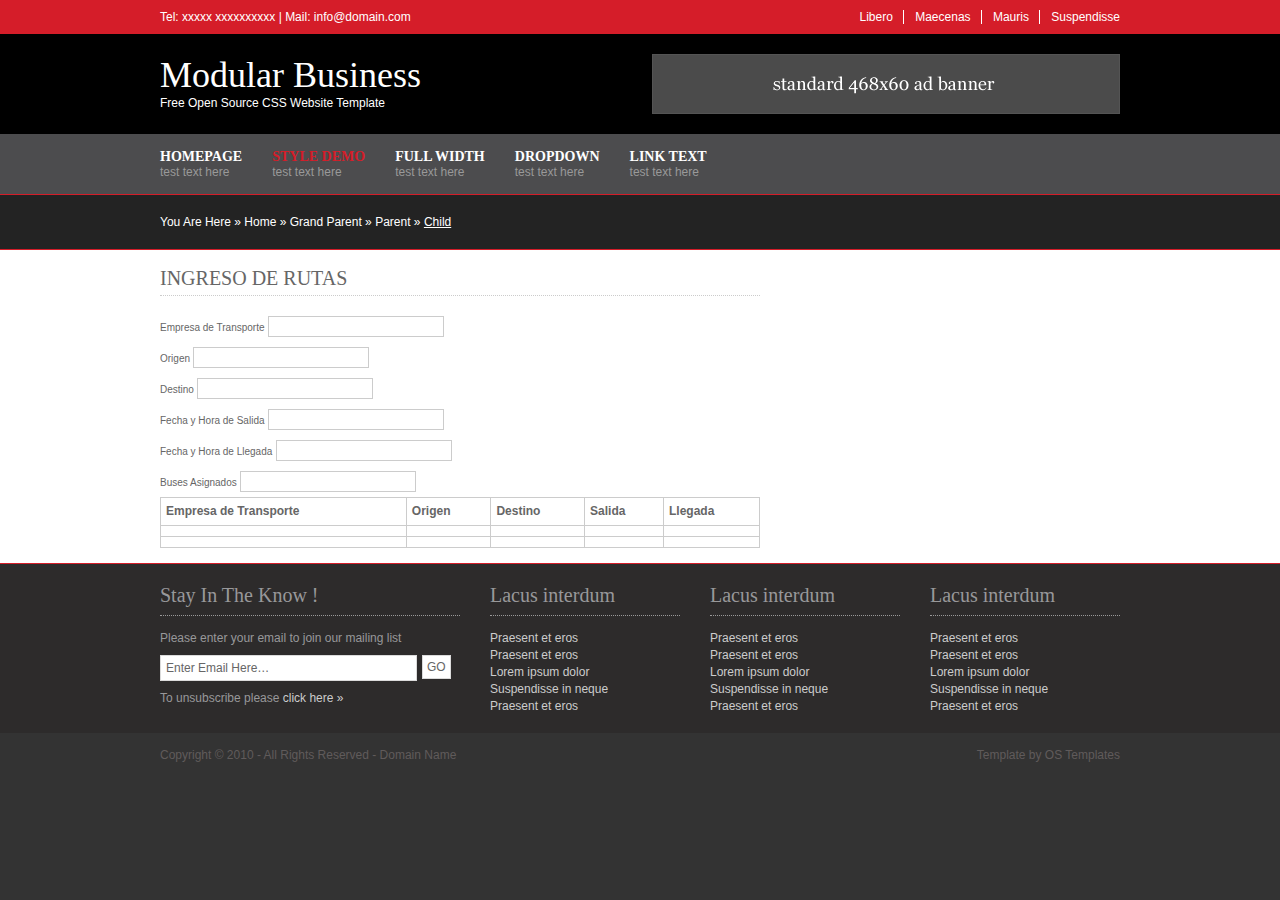
==== VentaPasajesBus/src/main/webapp/style-demo.html @ 8f5ea5d3 "" ====
<!DOCTYPE html PUBLIC "-//W3C//DTD XHTML 1.0 Transitional//EN" "http://www.w3.org/TR/xhtml1/DTD/xhtml1-transitional.dtd">
<html xmlns="http://www.w3.org/1999/xhtml" xml:lang="EN" lang="EN" dir="ltr">
<head profile="http://gmpg.org/xfn/11">
<title>Modular Business | Style Demo</title>
<meta http-equiv="Content-Type" content="text/html; charset=iso-8859-1" />
<meta http-equiv="imagetoolbar" content="no" />
<link rel="stylesheet" href="styles/layout.css" type="text/css" />
</head>
<body id="top">
<div class="wrapper col1">
  <div id="topbar">
    <p>Tel: xxxxx xxxxxxxxxx | Mail: info@domain.com</p>
    <ul>
      <li><a href="#">Libero</a></li>
      <li><a href="#">Maecenas</a></li>
      <li><a href="#">Mauris</a></li>
      <li class="last"><a href="#">Suspendisse</a></li>
    </ul>
    <br class="clear" />
  </div>
</div>
<!-- ####################################################################################################### -->
<div class="wrapper col2">
  <div id="header">
    <div class="fl_left">
      <h1><a href="#">Modular Business</a></h1>
      <p>Free Open Source CSS Website Template</p>
    </div>
    <div class="fl_right">
      <a href="#"><img src="images/demo/468x60.gif" alt="" /></a>
    </div>
    <br class="clear" />
  </div>
</div>
<!-- ####################################################################################################### -->
<div class="wrapper col3">
  <div id="topnav">
    <ul>
      <li><a href="index.html">Homepage</a><span>Test Text Here</span></li>
      <li class="active"><a href="style-demo.html">Style Demo</a><span>Test Text Here</span></li>
      <li><a href="full-width.html">Full Width</a><span>Test Text Here</span></li>
      <li><a href="#">DropDown</a><span>Test Text Here</span>
        <ul>
          <li><a href="#">Link 1</a></li>
          <li><a href="#">Link 2</a></li>
          <li><a href="#">Link 3</a></li>
        </ul>
      </li>
      <li class="last"><a href="#">Link text</a><span>Test Text Here</span></li>
    </ul>
    <br class="clear" />
  </div>
</div>
<!-- ####################################################################################################### -->
<div class="wrapper col4">
  <div id="breadcrumb">
    <ul>
      <li class="first">You Are Here</li>
      <li>&#187;</li>
      <li><a href="#">Home</a></li>
      <li>&#187;</li>
      <li><a href="#">Grand Parent</a></li>
      <li>&#187;</li>
      <li><a href="#">Parent</a></li>
      <li>&#187;</li>
      <li class="current"><a href="#">Child</a></li>
    </ul>
  </div>
</div>
<!-- ####################################################################################################### -->
<div class="wrapper col5">
  <div id="container">
    <div id="content">

        <h2>INGRESO DE RUTAS</h2>
      <div id="respond">
        <form action="#" method="post">
          <p>
	    <label for="name"><small>Empresa de Transporte</small></label>
            <input type="text" name="name" id="name" value="" size="22" />
          </p>

          <p>
	    <label for="name"><small>Origen</small></label>
            <input type="text" name="name" id="name" value="" size="22" />
          </p>
          <p>
	    <label for="name"><small>Destino</small></label>
            <input type="text" name="name" id="name" value="" size="22" />
          </p>
          <p>
	    <label for="name"><small>Fecha y Hora de Salida</small></label>
            <input type="text" name="name" id="name" value="" size="22" />
          </p>
          <p>
	    <label for="name"><small>Fecha y Hora de Llegada</small></label>
            <input type="text" name="name" id="name" value="" size="22" />
          </p>
          <p>
	    <label for="name"><small>Buses Asignados</small></label>
            <input type="text" name="name" id="name" value="" size="22" />
          </p>
          
	<table border="1" style="width: 100%">
  	<caption></caption>
  	<col />
  	<col />
  	<col />
  	<col />
  	<col />
  	<tbody>
    	<tr>
      	<td><strong>Empresa de Transporte</strong></td>
      	<td><strong>Origen</strong></td>
      	<td><strong>Destino</strong></td>
      	<td><strong>Salida</strong></td>
      	<td><strong>Llegada</strong></td>
    </tr>
    <tr>
      <td></td>
      <td></td>
      <td></td>
      <td></td>
      <td></td>
    </tr>
    <tr>
      <td></td>
      <td></td>
      <td></td>
      <td></td>
      <td></td>
    </tr>
  </tbody>
</table>
          
        </form>
      </div>
    </div>

    </div>
    <div class="clear"></div>
  </div>
<!-- ####################################################################################################### -->
<div class="wrapper col6">
  <div id="footer">
    <div id="newsletter">
      <h2>Stay In The Know !</h2>
      <p>Please enter your email to join our mailing list</p>
      <form action="#" method="post">
        <fieldset>
        <legend>News Letter</legend>
        <input type="text" value="Enter Email Here&hellip;"  onfocus="this.value=(this.value=='Enter Email Here&hellip;')? '' : this.value ;" />
        <input type="submit" name="news_go" id="news_go" value="GO" />
        </fieldset>
      </form>
      <p>To unsubscribe please <a href="#">click here &raquo;</a></p>
    </div>
    <div class="footbox">
      <h2>Lacus interdum</h2>
      <ul>
        <li><a href="#">Praesent et eros</a></li>
        <li><a href="#">Praesent et eros</a></li>
        <li><a href="#">Lorem ipsum dolor</a></li>
        <li><a href="#">Suspendisse in neque</a></li>
        <li class="last"><a href="#">Praesent et eros</a></li>
      </ul>
    </div>
    <div class="footbox">
      <h2>Lacus interdum</h2>
      <ul>
        <li><a href="#">Praesent et eros</a></li>
        <li><a href="#">Praesent et eros</a></li>
        <li><a href="#">Lorem ipsum dolor</a></li>
        <li><a href="#">Suspendisse in neque</a></li>
        <li class="last"><a href="#">Praesent et eros</a></li>
      </ul>
    </div>
    <div class="footbox">
      <h2>Lacus interdum</h2>
      <ul>
        <li><a href="#">Praesent et eros</a></li>
        <li><a href="#">Praesent et eros</a></li>
        <li><a href="#">Lorem ipsum dolor</a></li>
        <li><a href="#">Suspendisse in neque</a></li>
        <li class="last"><a href="#">Praesent et eros</a></li>
      </ul>
    </div>
    <br class="clear" />
  </div>
</div>
<!-- ####################################################################################################### -->
<div class="wrapper col7">
  <div id="copyright">
    <p class="fl_left">Copyright &copy; 2010 - All Rights Reserved - <a href="#">Domain Name</a></p>
    <p class="fl_right">Template by <a href="http://www.os-templates.com/" title="Open Source Templates">OS Templates</a></p>
    <br class="clear" />
  </div>
</div>
</body>
</html>
---- VentaPasajesBus/src/main/webapp/styles/layout.css ----
/*
Template Name: Modular Business
File: Layout CSS
Author: OS Templates
Author URI: http://www.os-templates.com/
Licence: <a href="http://creativecommons.org/licenses/by-sa/3.0/">Creative Commons Attribution-Share Alike 3.0 Unported License</a>
*/

@import url(navi.css);
@import url(forms.css);
@import url(tables.css);
@import url(featured_slide.css);


body{
	margin:0;
	padding:0;
	font-size:12px;
	font-family:verdana, Arial, Helvetica, sans-serif;
	color:#FFFFFF;
	background-color:#333333;
	}

img{border:0; padding:0; margin:0;}
.justify{text-align:justify;}
.bold{font-weight:bold;}
.center{text-align:center;}
.right{text-align:right;}
.nostart {list-style-type:none; margin:0; padding:0;}
.clear{clear: both;}
br.clear{clear:both; margin-top:-15px;}
a{outline:none; text-decoration:none;}

.fl_left{float:left;}
.fl_right{float:right;}

.imgl, .imgr{border:1px solid #666666; padding:5px; color:#666666; background-color:#FFFFFF;}
.imgl{float:left; margin:0 15px 0 0; clear:left;}
.imgr{float:right; margin:0 0 15px 15px; clear:right;}

/* ----------------------------------------------Wrapper-------------------------------------*/

div.wrapper{
	display:block;
	width:100%;
	margin:0;
	text-align:left;
	}

div.wrapper h1, div.wrapper h2, div.wrapper h3, div.wrapper h4, div.wrapper h5, div.wrapper h6{
	margin:0 0 15px 0;
	padding:0;
	font-size:20px;
	font-weight:normal;
	font-family:Georgia, "Times New Roman", Times, serif;
	}

.col1, .col1 a{color:#FFFFFF; background-color:#D51D29;}
.col2{color:#FFFFFF; background-color:#000000;}
.col3{color:#999999; background-color:#4C4C4E; border-bottom:1px solid #D51D29;}
.col4{color:#FFFFFF; background-color:#232323; border-bottom:1px solid #D51D29;}
.col4 a{color:#FFFFFF; background-color:#232323;}
.col5{color:#666666; background-color:#FFFFFF;}
.col5 a{color:#D51D29; background-color:#FFFFFF;}
.col6{color:#98989A; background-color:#2D2B2B; border-top:1px solid #D51D29;}
.col6 a{color:#CCCCCC; background-color:#2D2B2B;}
.col7, .col7 a{color:#605B5B; background-color:#333333;}

/* ----------------------------------------------Generalise-------------------------------------*/

#topbar, #header, #topnav, #intro, #breadcrumb, #container, #footer, #copyright{
	position:relative;
	margin:0 auto 0;
	display:block;
	width:960px;
	}
	
/* ----------------------------------------------TopBar-------------------------------------*/

#topbar{
	padding:10px 0;
	}

#topbar p{
	float:left;
	margin:0;
	padding:0;
	}

#topbar ul{
	float:right;
	margin:0;
	padding:0;
	list-style:none;
	}

#topbar li{
	display:inline;
	margin:0 8px 0 0;
	padding:0 10px 0 0;
	border-right:1px solid #FFFFFF;
	}

#topbar li.last{
	margin-right:0;
	padding-right:0;
	border:none;
	}

/* ----------------------------------------------Header-------------------------------------*/

#header{
	padding:20px 0;
	}

#header h1, #header p{
	margin:0;
	padding:0;
	}

#header .fl_left{
	display:block;
	float:left;
	width:400px;
	}

#header .fl_right{
	display:block;
	float:right;
	width:468px;
	}

#header h1{
	margin:0;
	font-size:36px;
	border:none;
	}

#header h1 a{
	color:#FFFFFF;
	background-color:#000000;
	}

/* ----------------------------------------------BreadCrumb-------------------------------------*/

#breadcrumb{
	padding:20px 0;
	}

#breadcrumb ul{
	margin:0;
	padding:0;
	list-style:none;
	}

#breadcrumb ul li{display:inline;}
#breadcrumb ul li.current a{text-decoration:underline;}

/* ----------------------------------------------Content-------------------------------------*/

#container{
	padding:20px 0;
	line-height:1.4em;
	}

#container h1, #container h2, #container h3, #container h4, #container h5, #container h6{
	padding-bottom:8px;
	border-bottom:1px dotted #CCCCCC;
	}

#content{
	display:block;
	float:left;
	width:600px;
	}

/* ------Comments-----*/

#comments{margin-bottom:40px;}

#comments .commentlist {margin:0; padding:0;}

#comments .commentlist ul{margin:0; padding:0; list-style:none;}

#comments .commentlist li.comment_odd, #comments .commentlist li.comment_even{margin:0 0 10px 0; padding:15px; list-style:none;}

#comments .commentlist li.comment_odd{color:#666666; background-color:#F3F3F3;}
#comments .commentlist li.comment_odd a{color:#D51D29; background-color:#F3F3F3;}

#comments .commentlist li.comment_even{color:#666666; background-color:#E8E8E8;}
#comments .commentlist li.comment_even a{color:#D51D29; background-color:#E8E8E8;}

#comments .commentlist .author .name{font-weight:bold;}
#comments .commentlist .submitdate{font-size:smaller;}

#comments .commentlist p {margin:10px 5px 10px 0; padding:0; font-weight: normal;text-transform: none;}

#comments .commentlist li .avatar{float:right; border:1px solid #EEEEEE; margin:0 0 0 10px;}

/* ----------------------------------------------Column-------------------------------------*/

#column{
	display:block;
	float:right;
	width:300px;
	}

.flickrbox ul{
	margin:0;
	padding:0;
	list-style:none;
	}
	
.flickrbox li{
	display:block;
	float:left;
	width:80px;
	height:80px;
	margin:0 15px 15px 0;
	padding:4px;
	color:#666666;
	background-color:#FFFFFF;
	border:1px solid #CCCCCC;
	}

.flickrbox li.last{margin-right:0;}

#column .holder, #column #featured{
	display:block;
	width:300px;
	margin-bottom:20px;
	}

#column .holder h2.title{
	display:block;
	width:100%;
	height:65px;
	margin:0;
	padding:15px 0 0 0;
	font-size:20px;
	line-height:normal;
	border-bottom:1px dashed #666666;
	}

#column .holder h2.title img{
	float:left;
	margin:-15px 8px 0 0;
	padding:5px;
	border:1px solid #666666;
	}

#column div.imgholder{
	display:block;
	width:290px;
	margin:0 0 10px 0;
	padding:4px;
	color:#666666;
	background-color:#FFFFFF;
	border:1px solid #CCCCCC;
	}

#column .holder p.readmore{
	display:block;
	width:100%;
	font-weight:bold;
	text-align:right;
	line-height:normal;
	}
	
/* Featured Block */

#column #featured a{
	color:#666666;
	background-color:#F9F9F9;
	}

#column #featured ul, #column #featured h2, #column #featured p{
	margin:0;
	padding:0;
	list-style:none;
	}

#column #featured a{
	color:#D51D29;
	background-color:#F9F9F9;
	}

#column #featured li{
	display:block;
	width:250px;
	margin:0;
	padding:20px 25px;
	color:#666666;
	background-color:#F9F9F9;
	}

#column #featured li p.imgholder{
	display:block;
	width:240px;
	height:90px;
	margin:20px 0 15px 0;
	padding:4px;
	border:1px solid #CCCCCC;
	}

#column #featured li h2{
	margin:0;
	padding:0 0 14px 0;
	font-weight:normal;
	font-family:Georgia, "Times New Roman", Times, serif;
	line-height:normal;
	border-bottom:1px dashed #666666;
	}

#column #featured p.readmore{
	display:block;
	width:100%;
	margin-top:15px;
	font-weight:bold;
	text-align:right;
	line-height:normal;
	}

#column #latestnews{
	display:block;
	width:100%;
	margin:0;
	padding:0;
	list-style:none;
	}

#column #latestnews li{
	display:block;
	margin:0 0 20px 0;
	padding:0 0 15px 0;
	border-bottom:1px dotted #CCCCCC;
	}

#column #latestnews li.last{
	margin-bottom:0;
	}

#column #latestnews p{
	margin:0 0 5px 0;
	padding:0;
	}

#column #latestnews p.readmore{
	margin:0;
	padding:0;
	}

#column #latestnews .imgl{
	margin:0 10px 10px 0;
	padding:4px;
	}

/* ----------------------------------------------Footer-------------------------------------*/

#footer{
	padding:20px 0;
	}

#footer h2{
	padding-bottom:8px;
	border-bottom:1px dotted #999999;
	}

#footer p, #footer ul, #footer a{
	margin:0;
	padding:0;
	font-weight:normal;
	list-style:none;
	line-height:normal;
	}

#footer .footbox{
	display:block;
	float:right;
	width:190px;
	margin:0 0 0 30px;
	padding:0;
	}

#footer li{
	margin-bottom:3px;
	}

#footer .last{
	margin:0;
	}

#newsletter{
	display:block;
	float:left;
	width:300px;
	}

/* ----------------------------------------------Copyright-------------------------------------*/

#copyright{
	padding:15px 0;
	}

#copyright p{
	margin:0;
	padding:0;
	}
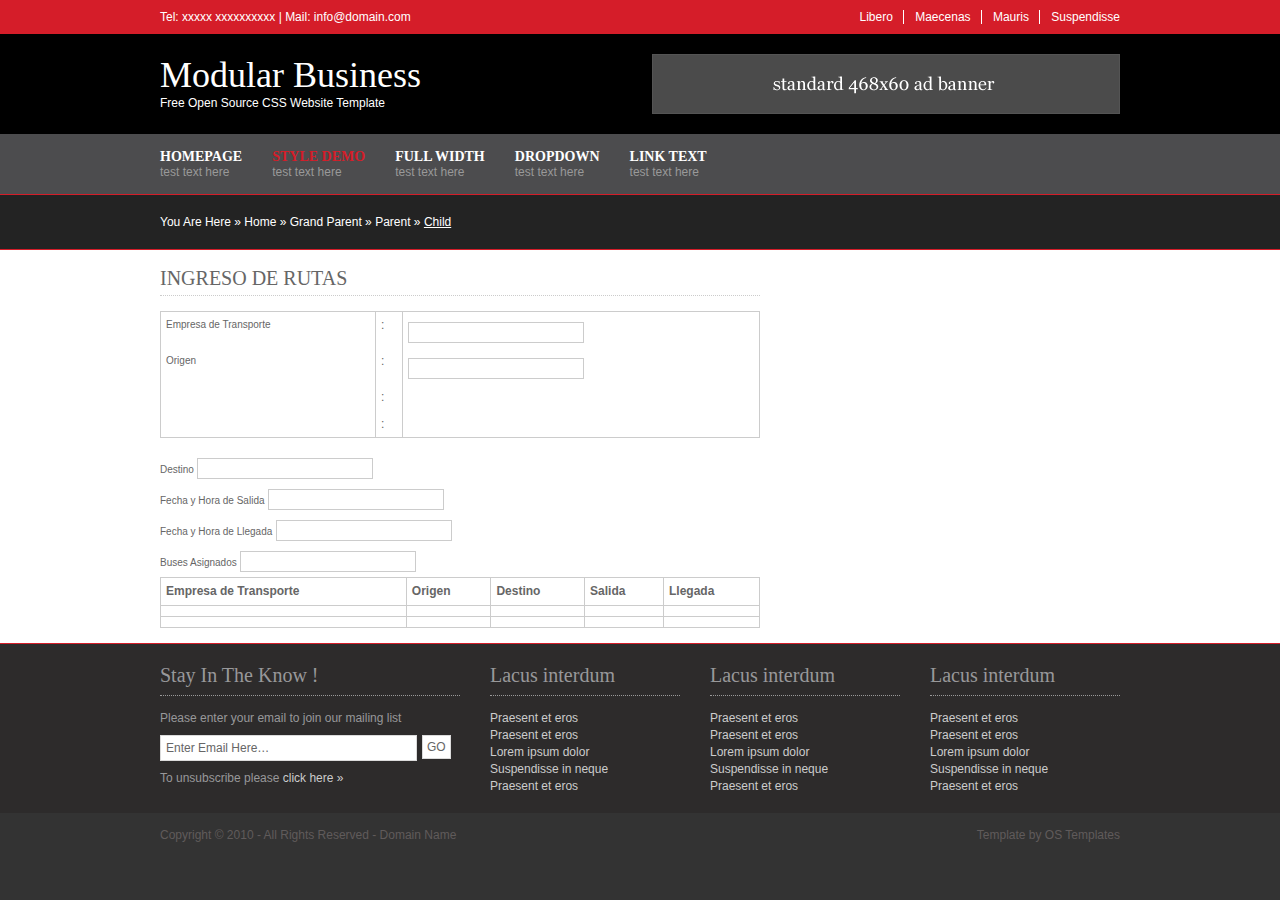
==== commit 0e963d2d: "" ====
--- a/VentaPasajesBus/src/main/webapp/style-demo.html
+++ b/VentaPasajesBus/src/main/webapp/style-demo.html
@@ -75,15 +75,35 @@
         <h2>INGRESO DE RUTAS</h2>
       <div id="respond">
         <form action="#" method="post">
-          <p>
-	    <label for="name"><small>Empresa de Transporte</small></label>
-            <input type="text" name="name" id="name" value="" size="22" />
-          </p>
-
-          <p>
-	    <label for="name"><small>Origen</small></label>
-            <input type="text" name="name" id="name" value="" size="22" />
-          </p>
+
+            <table id="tabData"  border="0">
+                <tr>
+                    <td><label for="name"><small>Empresa de Transporte</small></label></td>
+                    <td>:</td>
+                    <td><input type="text" name="name" id="name" value="" size="22" /></td>
+                </tr>
+
+                <tr>
+                    <td><label for="name"><small>Origen</small></label></td>
+                    <td>:</td>
+                    <td><input type="text" name="name" id="name" value="" size="22" /></td>
+                </tr>
+
+                <tr>
+                    <td></td>
+                    <td>:</td>
+                    <td></td>
+                </tr>
+                <tr>
+                    <td></td>
+                    <td>:</td>
+                    <td></td>
+                </tr>
+
+            </table>
+
+	    
+        
           <p>
 	    <label for="name"><small>Destino</small></label>
             <input type="text" name="name" id="name" value="" size="22" />
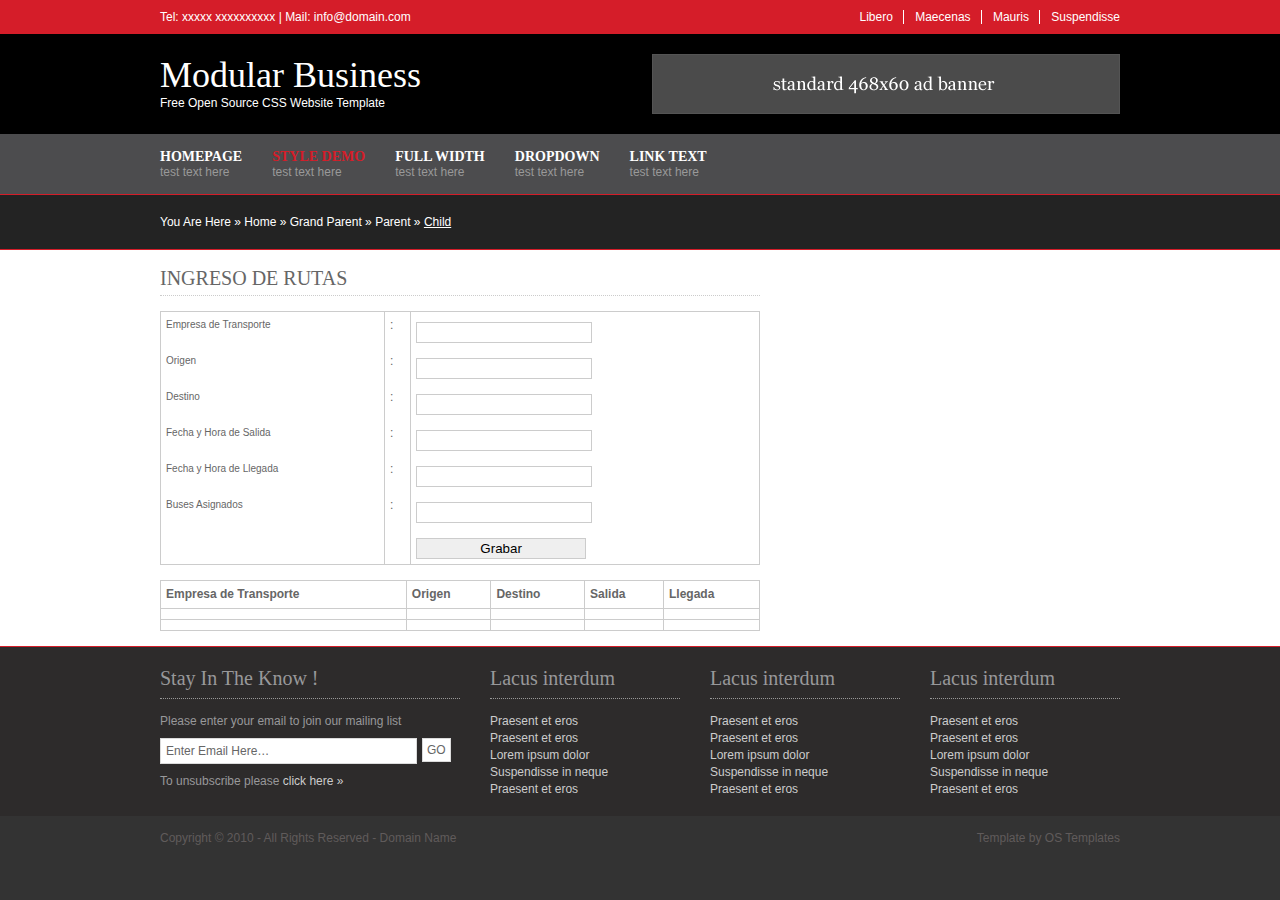
==== commit a4b15176: "" ====
--- a/VentaPasajesBus/src/main/webapp/style-demo.html
+++ b/VentaPasajesBus/src/main/webapp/style-demo.html
@@ -90,14 +90,30 @@
                 </tr>
 
                 <tr>
+                    <td><label for="name"><small>Destino</small></label></td>
+                    <td>:</td>
+                    <td><input type="text" name="name" id="name" value="" size="22" /></td>
+                </tr>
+                <tr>
+                    <td><label for="name"><small>Fecha y Hora de Salida</small></label></td>
+                    <td>:</td>
+                    <td><input type="text" name="name" id="name" value="" size="22" /></td>
+                </tr>
+                <tr>
+                    <td><label for="name"><small>Fecha y Hora de Llegada</small></label></td>
+                    <td>:</td>
+                    <td><input type="text" name="name" id="name" value="" size="22" /></td>
+                </tr>
+                <tr>
+                    <td><label for="name"><small>Buses Asignados</small></label></td>
+                    <td>:</td>
+                    <td><input type="text" name="name" id="name" value="" size="22" /></td>
+                </tr>
+
+                <tr>
                     <td></td>
-                    <td>:</td>
                     <td></td>
-                </tr>
-                <tr>
-                    <td></td>
-                    <td>:</td>
-                    <td></td>
+                    <td><input type="button" name="Boton" id="boton" value="Grabar" width="10"   /></td>
                 </tr>
 
             </table>
@@ -105,20 +121,20 @@
 	    
         
           <p>
-	    <label for="name"><small>Destino</small></label>
-            <input type="text" name="name" id="name" value="" size="22" />
-          </p>
-          <p>
-	    <label for="name"><small>Fecha y Hora de Salida</small></label>
-            <input type="text" name="name" id="name" value="" size="22" />
-          </p>
-          <p>
-	    <label for="name"><small>Fecha y Hora de Llegada</small></label>
-            <input type="text" name="name" id="name" value="" size="22" />
-          </p>
-          <p>
-	    <label for="name"><small>Buses Asignados</small></label>
-            <input type="text" name="name" id="name" value="" size="22" />
+	    
+            
+          </p>
+          <p>
+	    
+            
+          </p>
+          <p>
+	    
+            
+          </p>
+          <p>
+	    
+            
           </p>
           
 	<table border="1" style="width: 100%">
